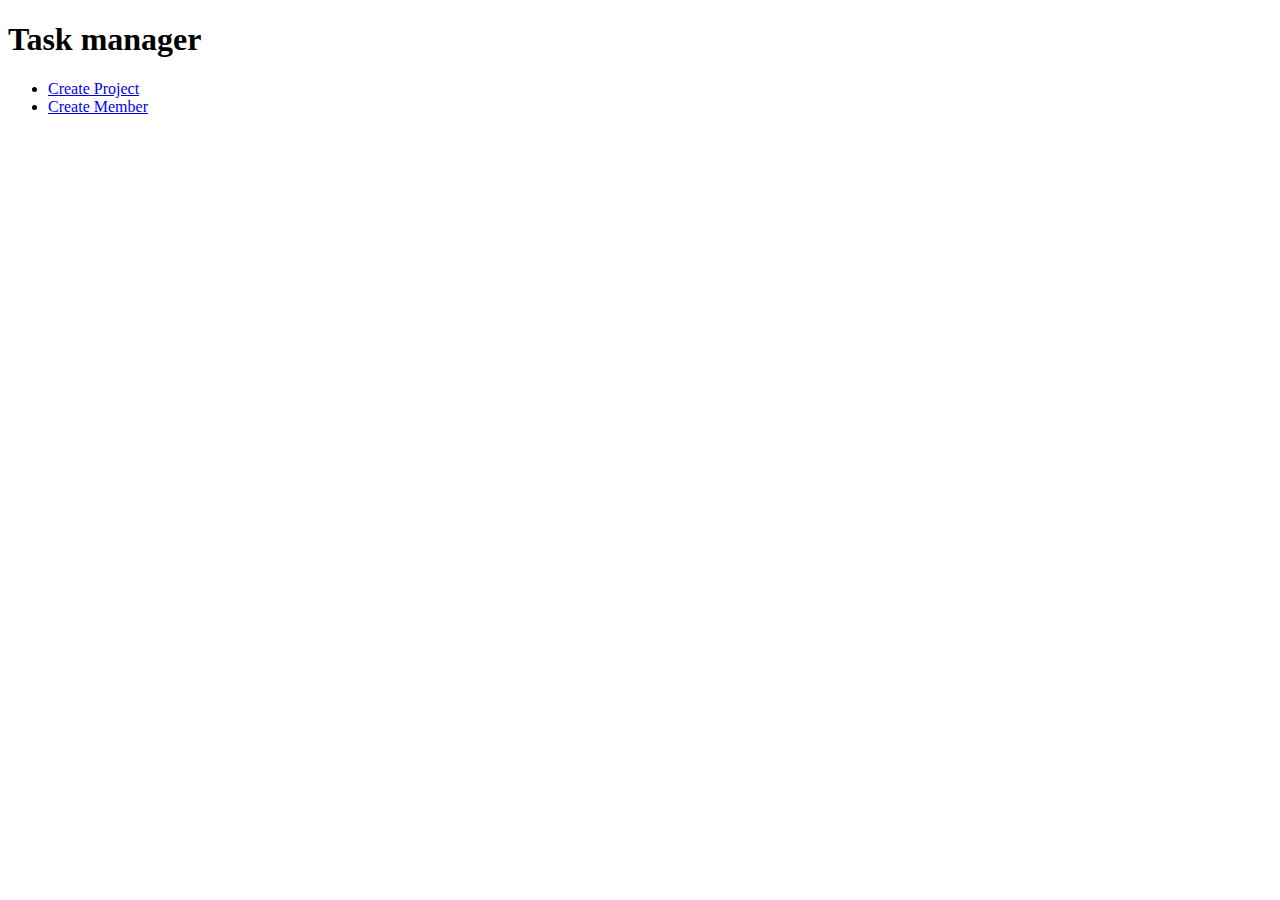
==== src/main/resources/taskmanager/index.html @ 5954b0ce "adds membercontroller, createMember.html" ====
<!DOCTYPE html>
<html lang="en">
<head>
    <meta charset="UTF-8">
    <link rel="stylesheet" type="text/css" href="style.css">
    <title>Task manager</title>
</head>
<body>
    <h1 class="shop">Task manager</h1>

    <ul>
        <li><a><a href="createProject.html">Create Project</a></a></li>
        <li><a><a href="createMember.html">Create Member</a></a></li>
    </ul>


</body>
</html>
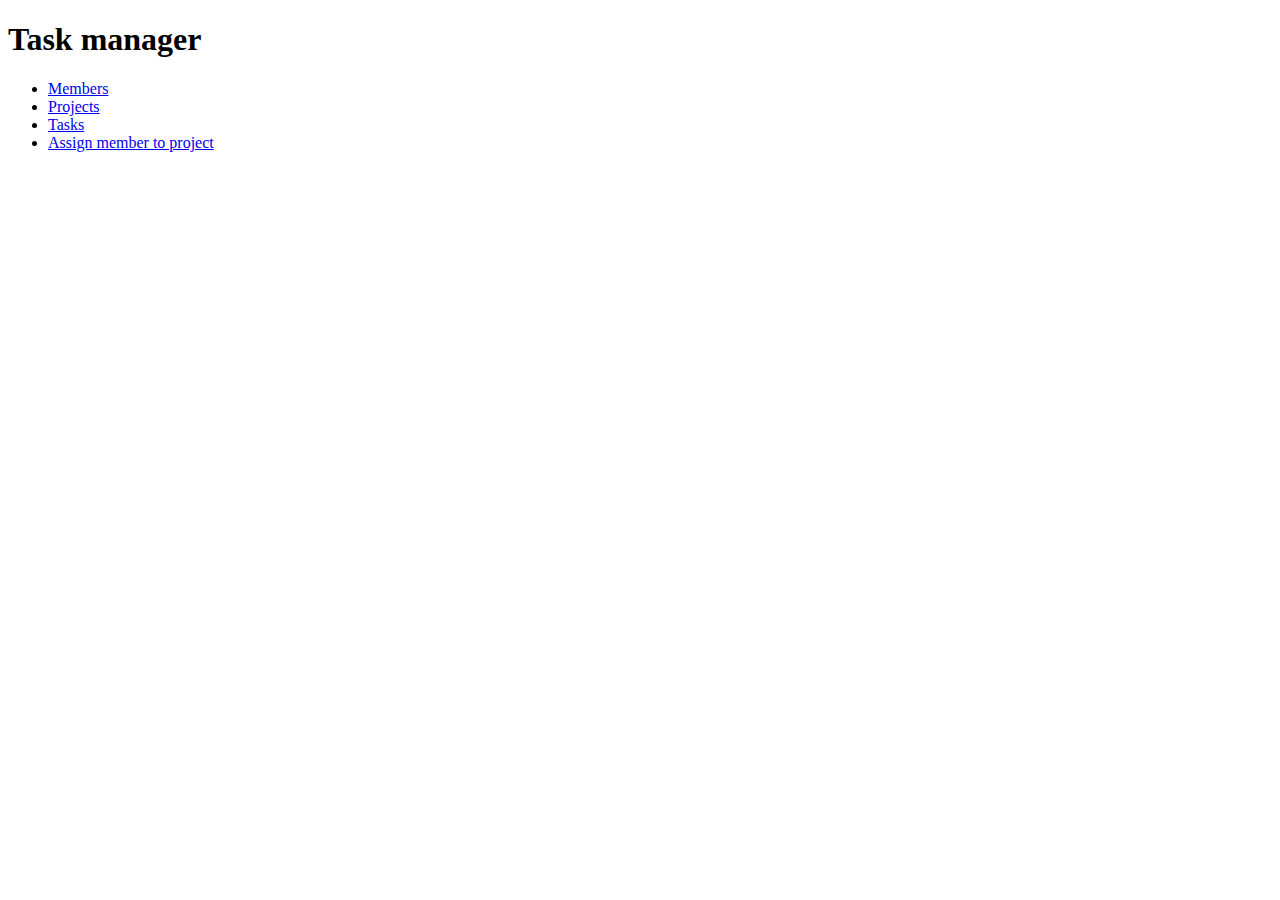
==== commit 004a7278: "random commit" ====
--- a/src/main/resources/taskmanager/index.html
+++ b/src/main/resources/taskmanager/index.html
@@ -9,10 +9,11 @@
     <h1 class="shop">Task manager</h1>
 
     <ul>
-        <li><a><a href="createProject.html">Create Project</a></a></li>
-        <li><a><a href="createMember.html">Create Member</a></a></li>
+        <li><a><a href="createMember.html">Members</a></a></li>
+        <li><a><a href="createProject.html">Projects</a></a></li>
+        <li><a><a href="createTask.html">Tasks</a></a></li>
+        <li><a><a href="assignMemberToProjects.html">Assign member to project</a></a></li>
     </ul>
-
 
 </body>
 </html>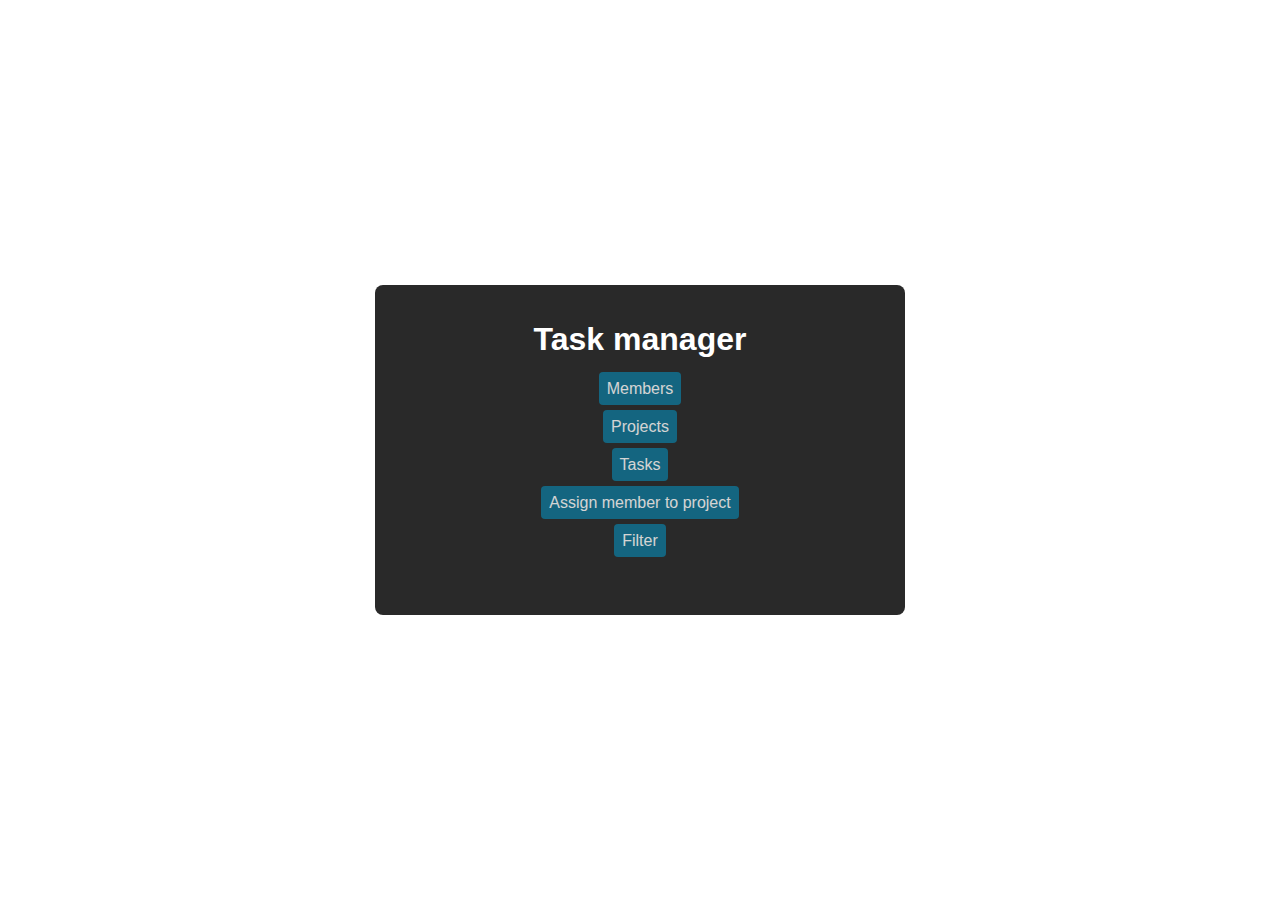
==== commit 444ff314: "adds filtering :sparkles:" ====
--- a/src/main/resources/taskmanager/index.html
+++ b/src/main/resources/taskmanager/index.html
@@ -6,14 +6,16 @@
     <title>Task manager</title>
 </head>
 <body>
+    <div class="middle-front-page">
     <h1 class="shop">Task manager</h1>
 
-    <ul>
-        <li><a><a href="createMember.html">Members</a></a></li>
-        <li><a><a href="createProject.html">Projects</a></a></li>
-        <li><a><a href="createTask.html">Tasks</a></a></li>
-        <li><a><a href="assignMemberToProjects.html">Assign member to project</a></a></li>
+    <ul class="ul-front">
+        <li class="button-front"><a><a href="createMember.html" class="button">Members</a></a></li>
+        <li class="button-front"><a><a href="createProject.html" class="button">Projects</a></a></li>
+        <li class="button-front"><a><a href="createTask.html" class="button">Tasks</a></a></li>
+        <li class="button-front"><a><a href="assignMemberToProjects.html" class="button">Assign member to project</a></a></li>
+        <li class="button-front"><a><a href="filter.html" class="button">Filter</a></a></li>
     </ul>
-
+    </div>
 </body>
 </html>--- a/src/main/resources/taskmanager/style.css
+++ b/src/main/resources/taskmanager/style.css
@@ -0,0 +1,105 @@
+
+.button {
+    background-color: #0f7596;
+    color: white;
+    opacity: 0.8;
+    border-radius: 4px;
+    cursor: pointer;
+    border: none;
+    width: 60px;
+    padding: 8px 8px;
+    margin: 4px;
+    text-align: center;
+    text-decoration: none;
+    font-family: "Verdana", Arial, sans-serif;
+}
+
+.button-front {
+    margin-top: 20px;
+    list-style: none;
+}
+
+.button:hover {
+    opacity: 1
+}
+
+input[type=text] {
+    width: 100%;
+    padding: 8px 15px;
+    margin: 8px 4px;
+    box-sizing: border-box;
+    border: none;
+    background-color: #0f7596;
+    color: white;
+    font-family: "Verdana", Arial, sans-serif;
+    display: inline-block;
+}
+
+select {
+    padding: 8px 8px;
+    margin: 4px;
+    border: none;
+    border-radius: 4px;
+    background-color: #f1f1f1;
+    font-family: "Verdana", Arial, sans-serif;
+}
+
+form {
+    margin: 4px;
+}
+
+input option {
+    font-family: "Verdana", Arial, sans-serif;
+    color: white;
+}
+
+::placeholder {
+    font-family: "Verdana", Arial, sans-serif;
+    color: white;
+}
+
+.home {
+    font-family: "Verdana", Arial, sans-serif;
+    color: #0f7596;
+
+}
+
+label, p, h1 {
+    font-family: "Verdana", Arial, sans-serif;
+}
+
+.middle {
+    color: white;
+    background: #292929;
+    border-radius: 8px;
+    padding: 15px;
+    position: absolute;
+    top: 50%;
+    left: 50%;
+    -ms-transform: translateX(-50%) translateY(-50%);
+    -webkit-transform: translate(-50%,-50%);
+    transform: translate(-50%,-50%);
+}
+
+.middle-front-page {
+    width: 500px;
+    height: 300px;
+    color: white;
+    background: #292929;
+    border-radius: 8px;
+    padding: 15px;
+    position: absolute;
+    text-align: center;
+    top: 50%;
+    left: 50%;
+    -ms-transform: translateX(-50%) translateY(-50%);
+    -webkit-transform: translate(-50%,-50%);
+    transform: translate(-50%,-50%);
+}
+
+.ul-front {
+    padding-inline-start: 0;
+}
+
+
+
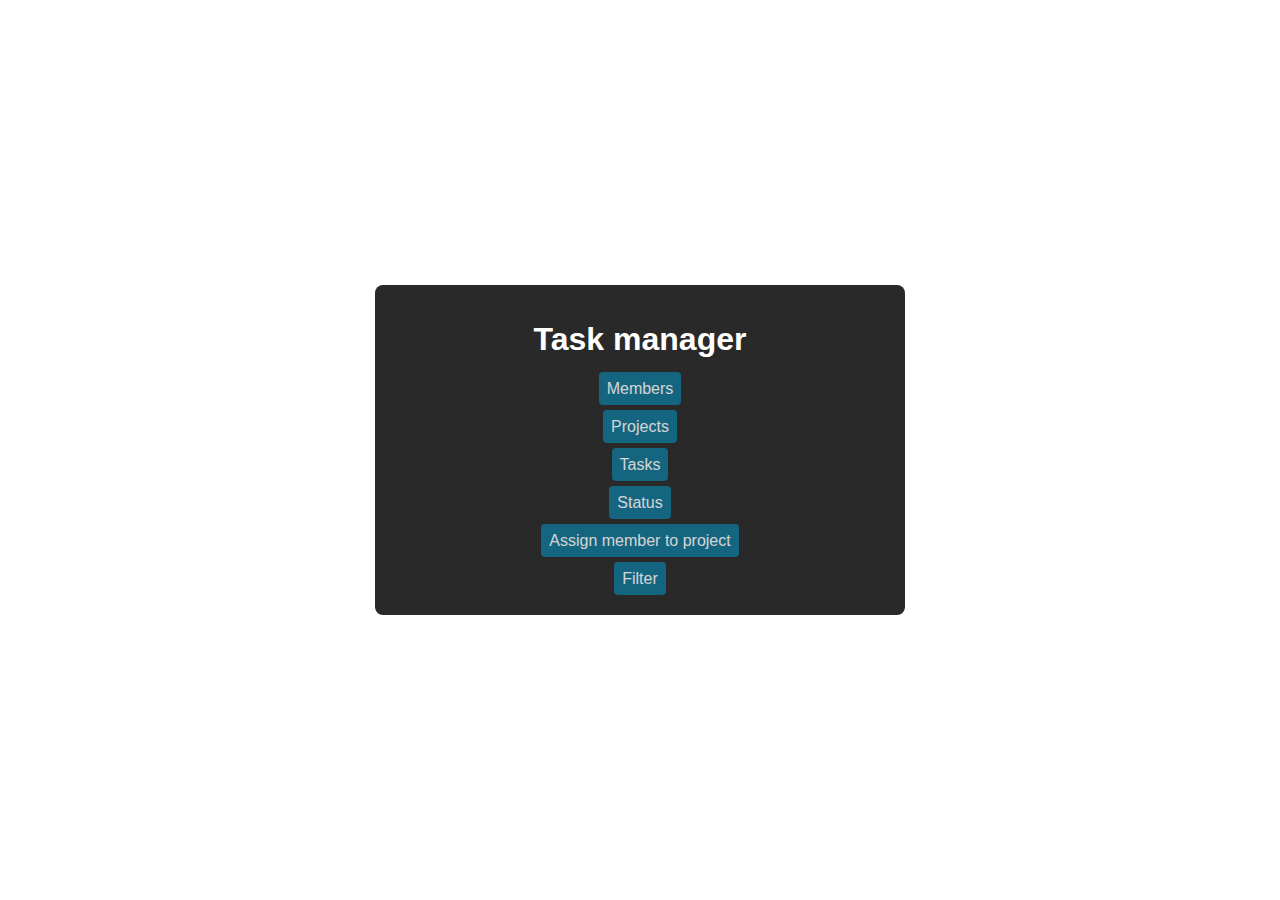
==== commit 74b2ca5d: "fixes status.html" ====
--- a/src/main/resources/taskmanager/index.html
+++ b/src/main/resources/taskmanager/index.html
@@ -13,6 +13,7 @@
         <li class="button-front"><a><a href="createMember.html" class="button">Members</a></a></li>
         <li class="button-front"><a><a href="createProject.html" class="button">Projects</a></a></li>
         <li class="button-front"><a><a href="createTask.html" class="button">Tasks</a></a></li>
+        <li class="button-front"><a><a href="status.html" class="button">Status</a></a></li>
         <li class="button-front"><a><a href="assignMemberToProjects.html" class="button">Assign member to project</a></a></li>
         <li class="button-front"><a><a href="filter.html" class="button">Filter</a></a></li>
     </ul>
